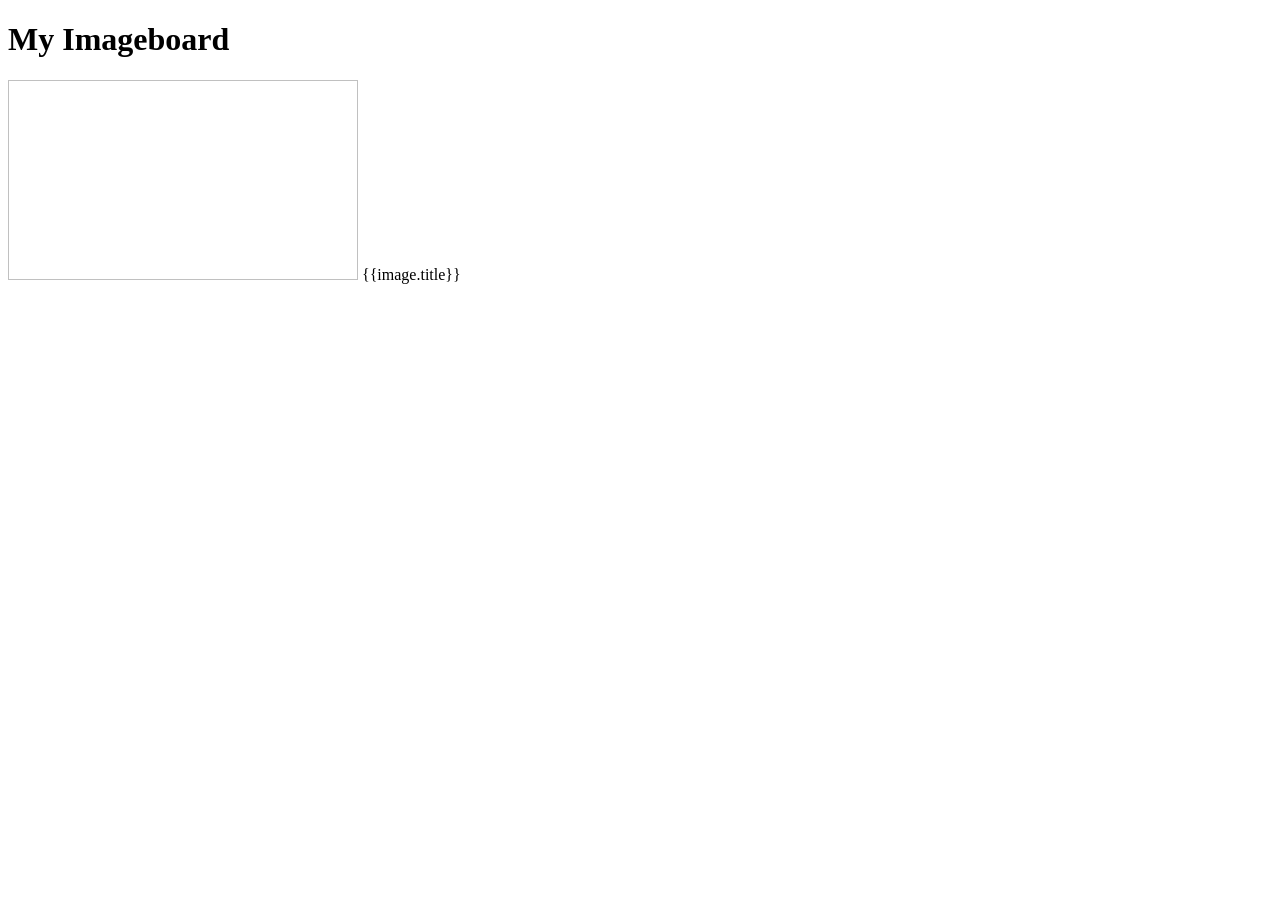
==== index.html @ 7e75a891 "imageboard part1" ====
<!doctype html>
<html>
<head>
    <meta charset="utf-8">
    <title>My imageboard</title>
    <link rel="stylesheet" href="/css/style.css">
</head>
<body>
    <h1>My Imageboard</h1>
    <div id="main">
        <div v-if="images.length" class="image-container">
            <div v-for="image in images" v-bind:key="image.id" class="image-card">
                <img v-bind:src="image.url" width="350" height="200">
                <span>{{image.title}}</span>
            </div>
        </div>
    </div>
    <script src="/js/app.js" type="module" crossorigin="use-credentials"></script>
</body>
</html>
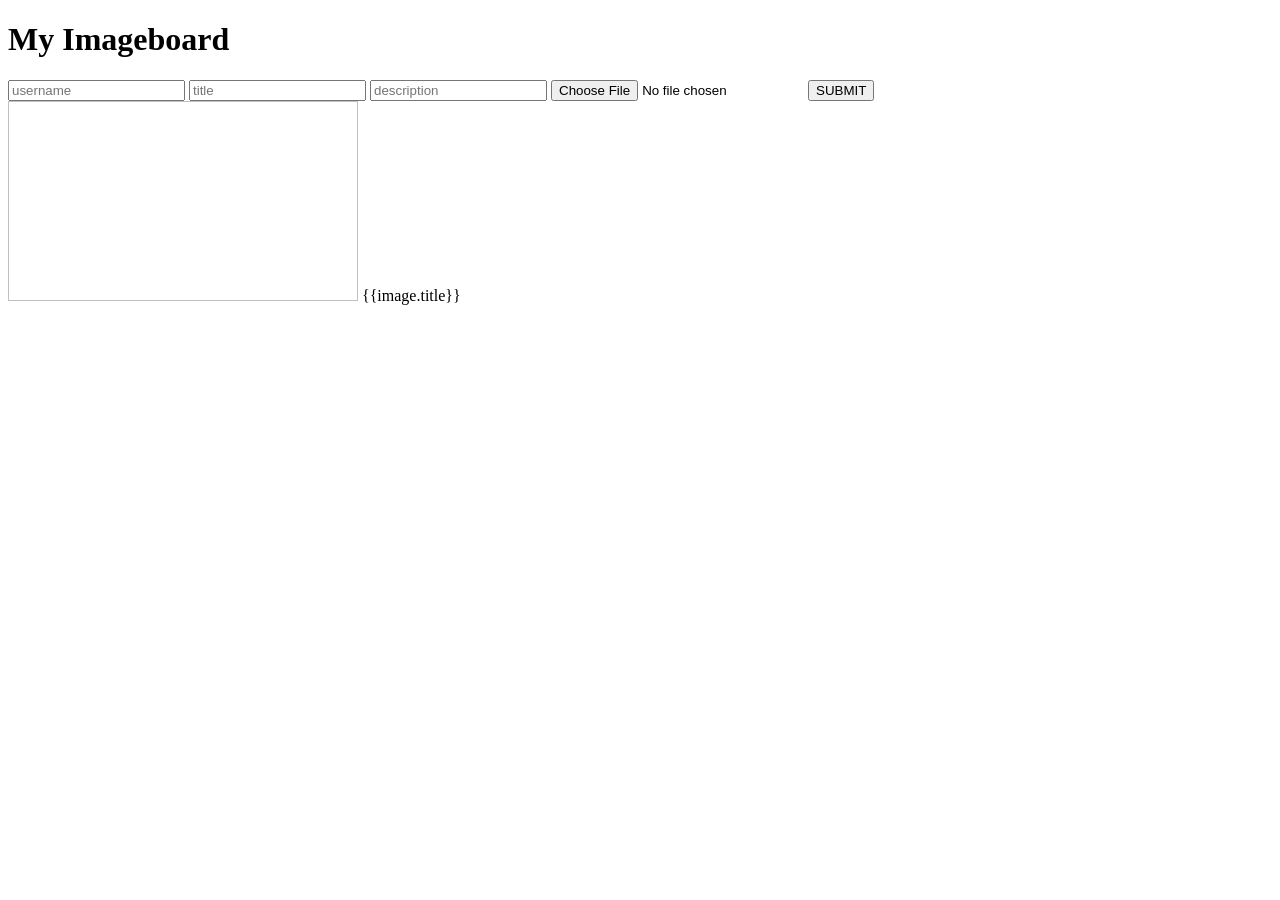
==== commit c691cc77: "added part2" ====
--- a/index.html
+++ b/index.html
@@ -8,9 +8,16 @@
 <body>
     <h1>My Imageboard</h1>
     <div id="main">
+        <form>
+            <input v-model="username" type="text" name="username" placeholder="username" required>
+            <input v-model="title" type="text" name="title" placeholder="title" required>
+            <input v-model="description" type="text" name="description" placeholder="description" required>
+            <input  @change="fileSelectHandler" type="file" name="file" accept="image/*">
+            <button @click.prevent="clickHandler" >SUBMIT</button>
+        </form>
         <div v-if="images.length" class="image-container">
-            <div v-for="image in images" v-bind:key="image.id" class="image-card">
-                <img v-bind:src="image.url" width="350" height="200">
+            <div v-for="image in images" :key="image.id" class="image-card">
+                <img :src="image.url" width="350" height="200">
                 <span>{{image.title}}</span>
             </div>
         </div>
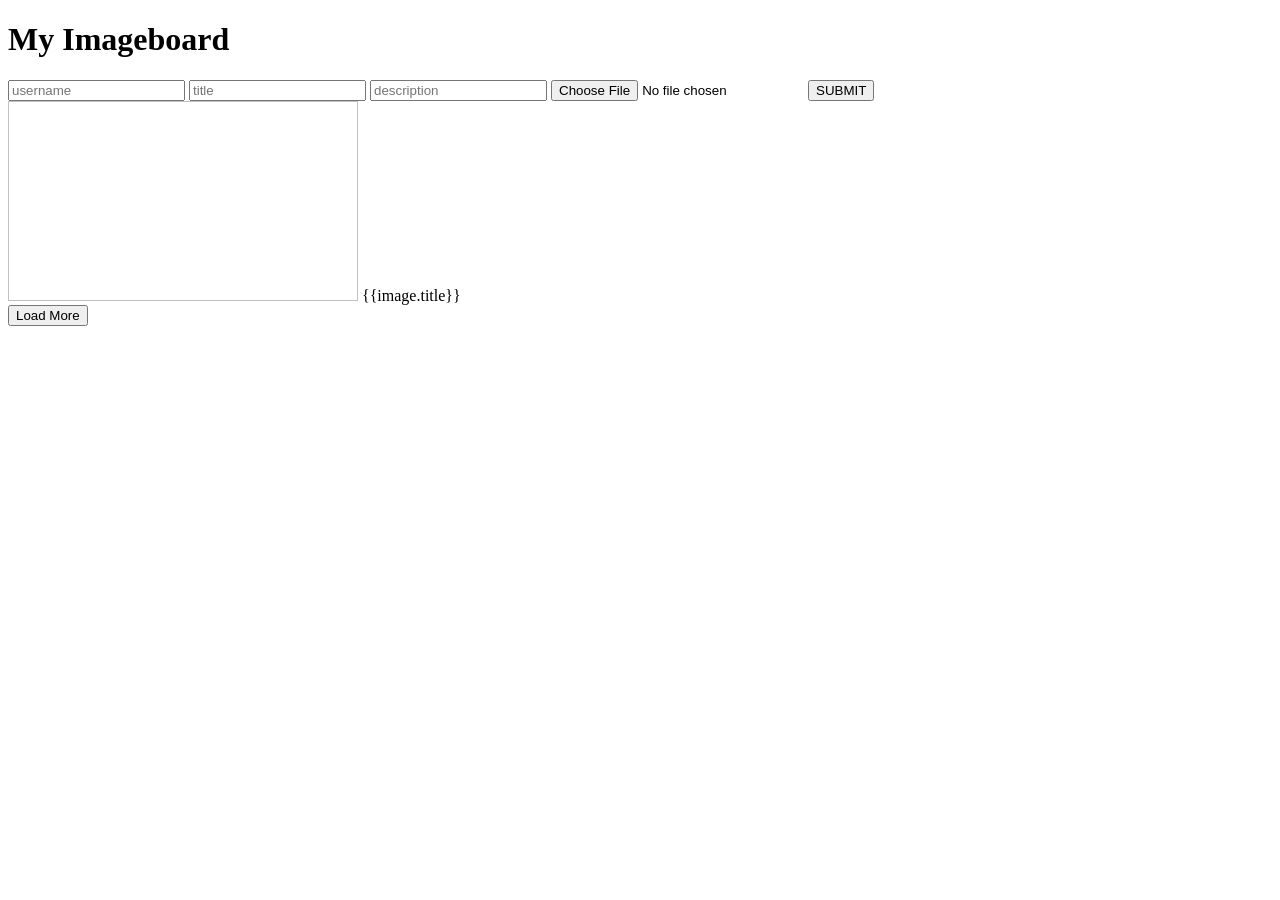
==== commit c575fe8c: "More button working, no proper styling yet" ====
--- a/index.html
+++ b/index.html
@@ -8,19 +8,21 @@
 <body>
     <h1>My Imageboard</h1>
     <div id="main">
+        <modal-focus-image v-if="selectedImage" :image-id="selectedImage" @close="unfocusImage"></modal-focus-image>
         <form>
             <input v-model="username" type="text" name="username" placeholder="username" required>
             <input v-model="title" type="text" name="title" placeholder="title" required>
             <input v-model="description" type="text" name="description" placeholder="description" required>
-            <input  @change="fileSelectHandler" type="file" name="file" accept="image/*">
+            <input  @change="fileSelectHandler" ref="fileInput" type="file" name="file" accept="image/*">
             <button @click.prevent="clickHandler" >SUBMIT</button>
         </form>
         <div v-if="images.length" class="image-container">
-            <div v-for="image in images" :key="image.id" class="image-card">
-                <img :src="image.url" width="350" height="200">
+            <div v-for="image in images" :key="image.id" @click="selectImage(image.id)" class="image-card">
+                <img :src="image.url" :alt="image.title" width="350" height="200">
                 <span>{{image.title}}</span>
             </div>
         </div>
+        <button v-if="showMoreButton" @click="getMoreImages(lastIdImage)">Load More</button>
     </div>
     <script src="/js/app.js" type="module" crossorigin="use-credentials"></script>
 </body>
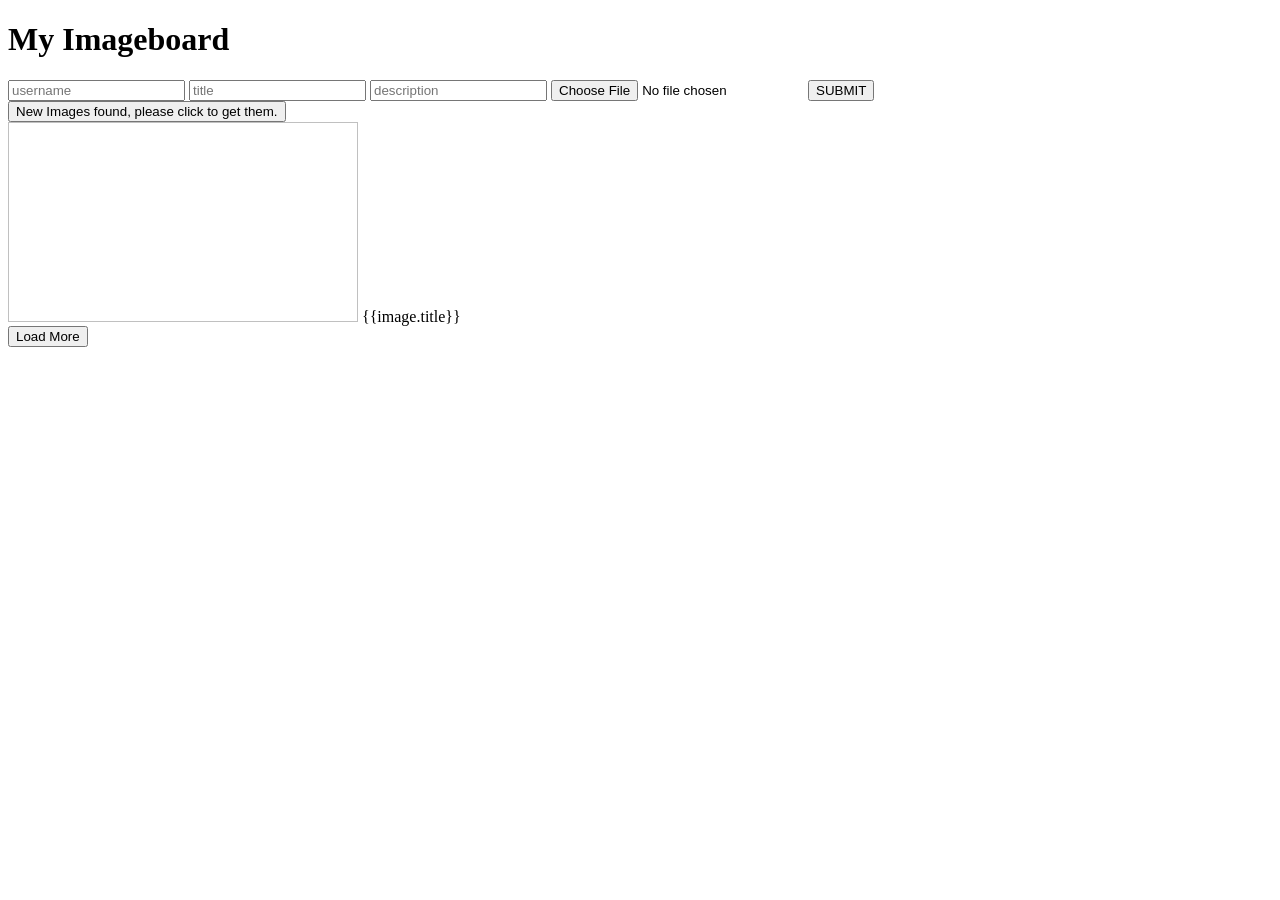
==== commit c322e64d: "forgot to push" ====
--- a/index.html
+++ b/index.html
@@ -6,23 +6,25 @@
     <link rel="stylesheet" href="/css/style.css">
 </head>
 <body>
-    <h1>My Imageboard</h1>
+    <h1 class="titleHeadline">My Imageboard</h1>
     <div id="main">
-        <modal-focus-image v-if="selectedImage" :image-id="selectedImage" @close="unfocusImage"></modal-focus-image>
-        <form>
+        <modal-focus-image v-if="selectedImage" :image-id="selectedImage" @close="unfocusImage" @update="changeToImage"></modal-focus-image>
+        <div class="topBar"><form>
             <input v-model="username" type="text" name="username" placeholder="username" required>
             <input v-model="title" type="text" name="title" placeholder="title" required>
             <input v-model="description" type="text" name="description" placeholder="description" required>
             <input  @change="fileSelectHandler" ref="fileInput" type="file" name="file" accept="image/*">
-            <button @click.prevent="clickHandler" >SUBMIT</button>
+            <button @click.prevent="clickHandler">SUBMIT</button>
         </form>
+        </div>
+        <button v-if="newContentFound" class="loadMore" @click="loadNewImages">New Images found, please click to get them.</button>
         <div v-if="images.length" class="image-container">
             <div v-for="image in images" :key="image.id" @click="selectImage(image.id)" class="image-card">
                 <img :src="image.url" :alt="image.title" width="350" height="200">
                 <span>{{image.title}}</span>
             </div>
         </div>
-        <button v-if="showMoreButton" @click="getMoreImages(lastIdImage)">Load More</button>
+        <button v-if="showMoreButton" @click="getMoreImages(lastIdImage)" class="loadMore">Load More</button>
     </div>
     <script src="/js/app.js" type="module" crossorigin="use-credentials"></script>
 </body>
